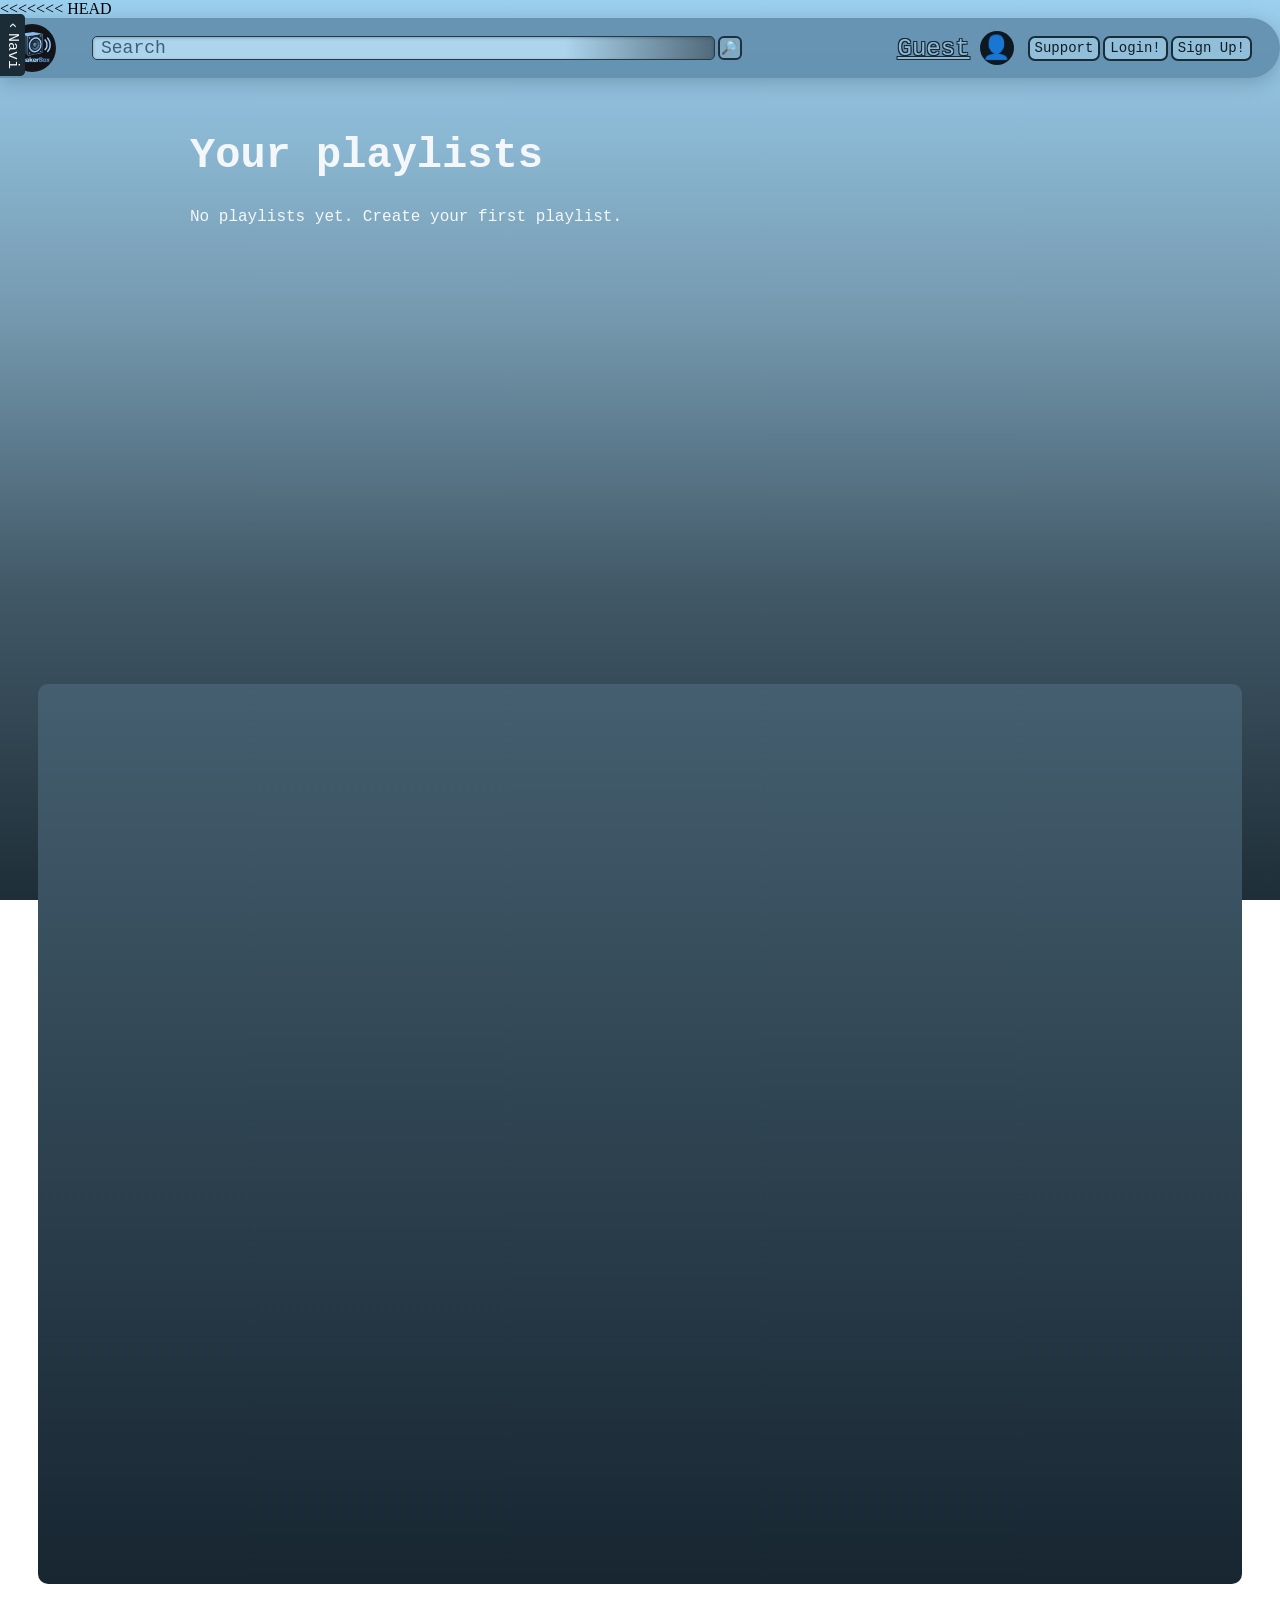
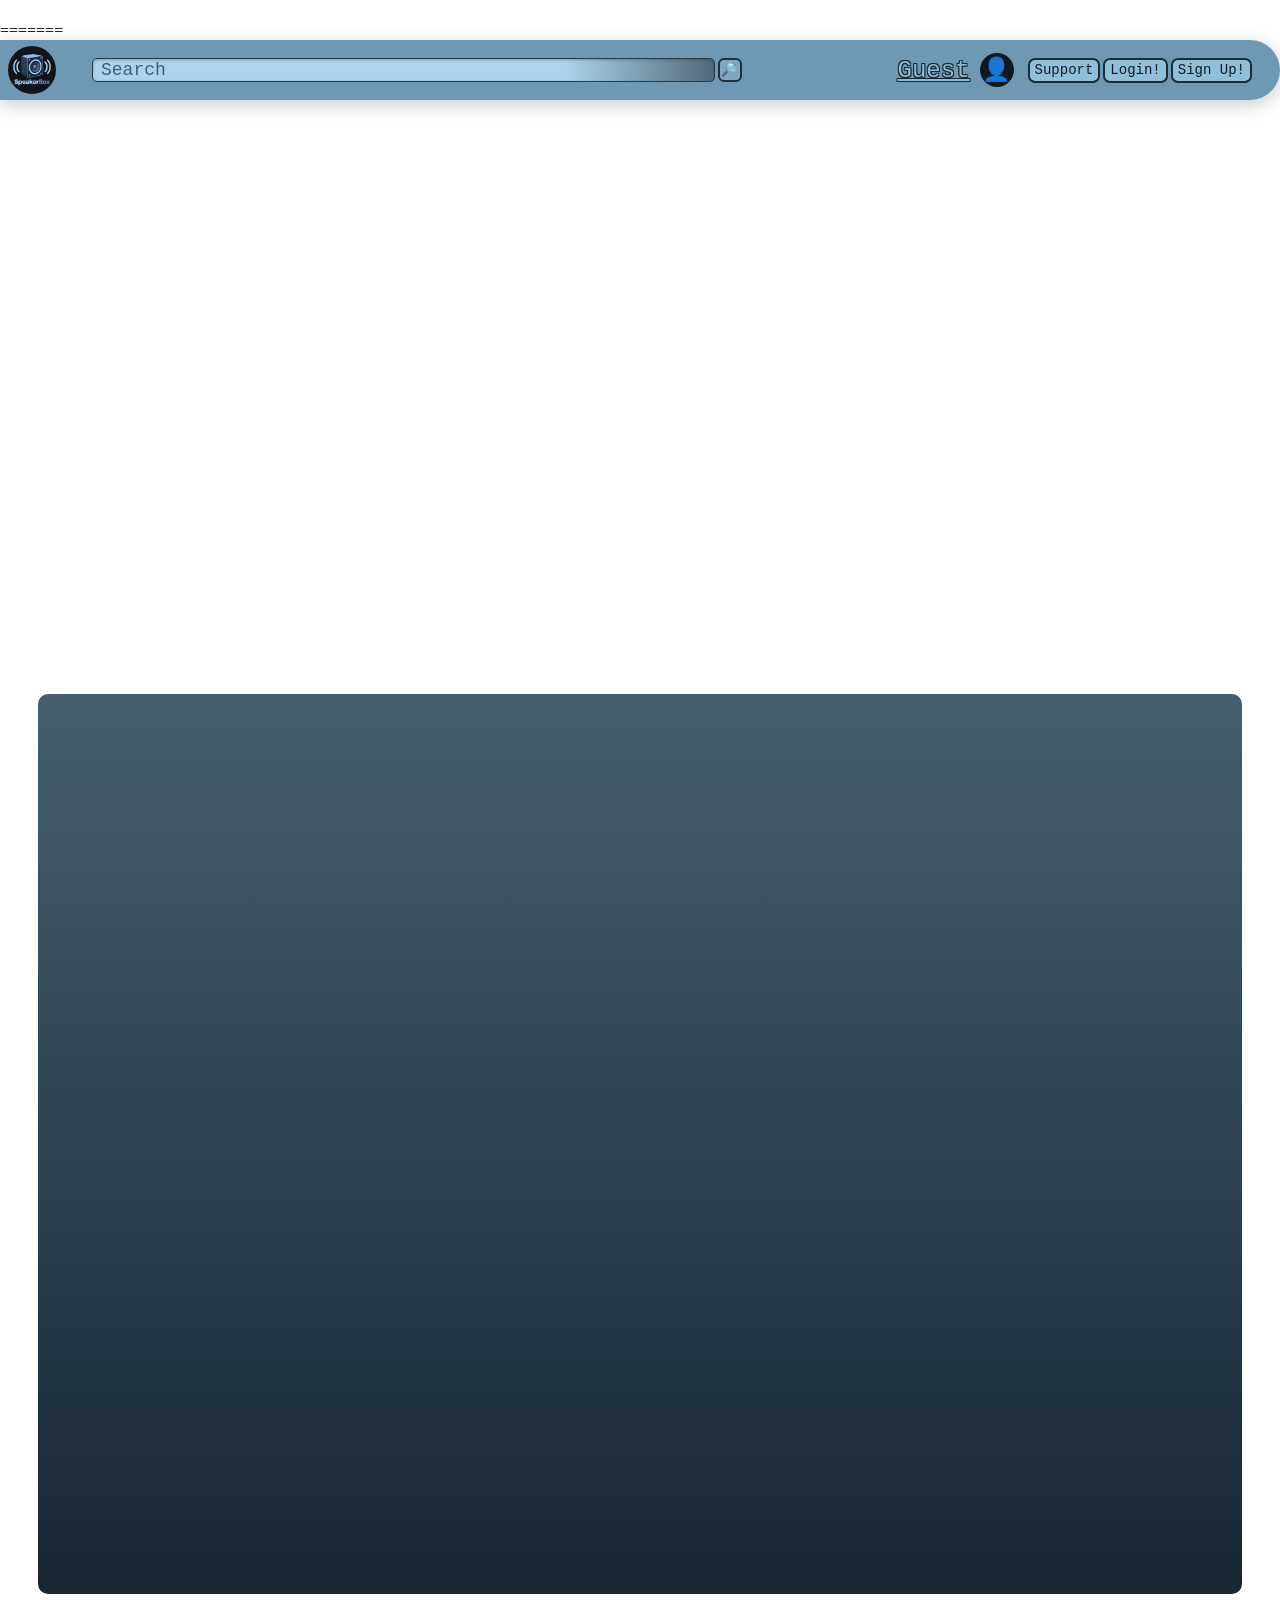
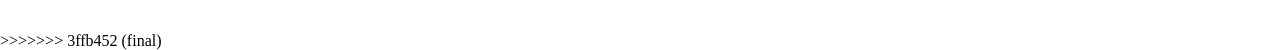
==== playlists.html @ a8b9b6c9 "final" ====
<<<<<<< HEAD
<!DOCTYPE html>
<html lang="en">
<head>
    <meta charset="UTF-8">
    <meta name="viewport" content="width=device-width, initial-scale=1.0">
    <title>Your playlists · SpeakerBox</title>
    <link rel="stylesheet" href="style.css">
    <script src="script.js" defer></script>
</head>
<body>
    <aside id="side-menu" aria-label="Side navigation" aria-hidden="true">
        <nav>
            <ul>
                <li><a href="index.html" data-route><span class="menu-icon">⌂</span> Main</a></li>
                <li><a href="#"><span class="menu-icon">◉</span> Explore</a></li>
                <li><button id="new-playlist" type="button"><span class="menu-icon">＋</span> New playlist</button></li>
                <li><a class="playlist-link" href="playlists.html" data-route><span class="menu-icon">■</span> Your playlists</a></li>
            </ul>
            <ul id="sidebar-playlists" aria-label="Created playlists"></ul>
        </nav>
    </aside>

    <button id="navi-tab" type="button" aria-controls="side-menu" aria-expanded="false">
        <span aria-hidden="true">‹</span>
        <span>Navi</span>
    </button>

    <header>
        <nav aria-label="Main navigation">
            <a href="index.html" data-route aria-label="SpeakerBox home">
                <img src="images/logo.jpg" alt="SpeakerBox logo">
            </a>

            <form role="search">
                <label for="search" hidden>Search</label>
                <input id="search" name="search" type="search" placeholder="Search">
                <button id="Lypa" type="submit" aria-label="Search">🔎</button>
            </form>

            <div aria-label="User profile">
                <span id="guest">Guest</span>
                <span role="img" aria-label="Guest profile">👤</span>
            </div>

            <div aria-label="Account actions">
                <button id="Supp" type="button">Support</button>
                <button id="log" type="button">Login!</button>
                <button id="Signup" type="button">Sign Up!</button>
                <button id="logout" type="button" hidden>Log out</button>
            </div>
        </nav>
    </header>
    <main class="music-content">
        <section id="playlist-view" class="playlist-view"></section>
        <audio id="audio-player" preload="metadata"></audio>
    </main>
    <footer>
    
    </footer>
</body>

</html>
=======
<!DOCTYPE html>
<html lang="en">
<head>
    <meta charset="UTF-8">
    <meta name="viewport" content="width=device-width, initial-scale=1.0">
    <title>Your playlists · SpeakerBox</title>
    <link rel="stylesheet" href="style.css">
    <script src="script.js" defer></script>
</head>
<body>
    <aside id="side-menu" aria-label="Side navigation" aria-hidden="true">
        <nav>
            <ul>
                <li><a href="index.html" data-route><span class="menu-icon">⌂</span> Main</a></li>
                <li><a href="#"><span class="menu-icon">◉</span> Explore</a></li>
                <li><button id="new-playlist" type="button"><span class="menu-icon">＋</span> New playlist</button></li>
                <li><a class="playlist-link" href="playlists.html" data-route><span class="menu-icon">■</span> Your playlists</a></li>
            </ul>
            <ul id="sidebar-playlists" aria-label="Created playlists"></ul>
        </nav>
    </aside>

    <button id="navi-tab" type="button" aria-controls="side-menu" aria-expanded="false">
        <span aria-hidden="true">‹</span>
        <span>Navi</span>
    </button>

    <header>
        <nav aria-label="Main navigation">
            <a href="index.html" data-route aria-label="SpeakerBox home">
                <img src="images/logo.jpg" alt="SpeakerBox logo">
            </a>

            <form role="search">
                <label for="search" hidden>Search</label>
                <input id="search" name="search" type="search" placeholder="Search">
                <button id="Lypa" type="submit" aria-label="Search">🔎</button>
            </form>

            <div aria-label="User profile">
                <span id="guest">Guest</span>
                <span role="img" aria-label="Guest profile">👤</span>
            </div>

            <div aria-label="Account actions">
                <button id="Supp" type="button">Support</button>
                <button id="log" type="button">Login!</button>
                <button id="Signup" type="button">Sign Up!</button>
                <button id="logout" type="button" hidden>Log out</button>
            </div>
        </nav>
    </header>
    <main class="music-content">
        <section id="playlist-view" class="playlist-view"></section>
        <audio id="audio-player" preload="metadata"></audio>
    </main>
    <footer>
    
    </footer>
</body>

</html>
>>>>>>> 3ffb452 (final)
---- style.css ----
* {
    box-sizing: border-box;
    margin: 0;
    padding: 0;
}

body {
    display: flex;
    flex-direction: column;
    min-height: 100vh;
    background: linear-gradient(
        180deg,
        #9bcfee 0%,
        #7599af 35%,
        #425968 65%,
        #1e2e38 100%
    );
    background-attachment: fixed;
}

main {
    flex: 1;
}

[hidden] {
    display: none !important;
}

.playlist-view {
    max-width: 900px;
    min-height: 50vh;
    margin: 0 auto;
}

.playlist-view h1 {
    margin: 12px 0 28px;
    font-size: clamp(28px, 4vw, 42px);
}

.playlist-view a {
    color: #f4f7f9;
}

.playlist-cover {
    display: block;
    width: min(240px, 100%);
    aspect-ratio: 1;
    margin: 24px 0;
    border-radius: 10px;
    object-fit: cover;
}

.playlist-thumbnail {
    width: 32px;
    height: 32px;
    flex: 0 0 32px;
    border-radius: 5px;
    object-fit: cover;
}

.playlist-placeholder {
    display: inline-grid;
    place-items: center;
    background: #638ca5;
    font-size: 20px;
}

.playlist-error {
    color: #ffd3d3;
}

.playlist-form {
    display: flex;
    flex-direction: column;
    align-items: flex-start;
    gap: 12px;
    max-width: 420px;
}

.playlist-form input,
.playlist-form button {
    width: 100%;
    padding: 10px 12px;
    border: 1px solid #365365;
    border-radius: 7px;
    font: inherit;
}

.playlist-form button {
    color: #f4f7f9;
    background: #1e313e;
    cursor: pointer;
}

.playlist-grid {
    display: grid;
    grid-template-columns: repeat(auto-fill, minmax(180px, 1fr));
    gap: 16px;
    list-style: none;
}

.playlist-grid a {
    display: flex;
    align-items: center;
    gap: 12px;
    min-height: 100px;
    padding: 20px;
    background: #1e313e;
    border-radius: 8px;
    text-decoration: none;
    overflow-wrap: anywhere;
}

.playlist-songs {
    display: flex;
    flex-wrap: wrap;
    gap: 24px;
}

.search-results {
    max-width: 1280px;
    margin: 0 auto 42px;
}

.search-results h1 {
    margin-bottom: 20px;
    font-size: clamp(24px, 3vw, 34px);
}

.featured-playlist {
    display: flex;
    width: min(260px, 100%);
    flex-direction: column;
    gap: 8px;
    padding: 14px;
    color: #f4f7f9;
    background: #1e313e;
    border-radius: 10px;
    font-size: 18px;
    text-decoration: none;
}

.featured-playlist:hover,
.featured-playlist:focus-visible {
    background: #2f4b5e;
}

.featured-playlist img {
    width: 100%;
    aspect-ratio: 1;
    border-radius: 6px;
    object-fit: cover;
}

.featured-playlist small {
    font-size: 14px;
    opacity: 0.8;
}

.song-menu {
    position: fixed;
    z-index: 100;
    width: min(260px, calc(100vw - 16px));
    max-height: min(360px, calc(100vh - 16px));
    overflow-y: auto;
    padding: 8px;
    color: #f4f7f9;
    background: #203847;
    border: 1px solid #8fb9d3;
    border-radius: 8px;
    box-shadow: 0 12px 30px rgba(5, 13, 19, 0.45);
    font: 15px/1.2 "Courier New", monospace;
}

.song-menu p {
    padding: 6px 8px 10px;
    overflow-wrap: anywhere;
}

.song-menu button {
    display: block;
    width: 100%;
    padding: 8px;
    color: inherit;
    background: transparent;
    border: 0;
    border-radius: 5px;
    font: inherit;
    text-align: left;
    overflow-wrap: anywhere;
    cursor: pointer;
}

.song-menu button:hover:not(:disabled),
.song-menu button:focus-visible {
    background: #365d75;
}

.song-menu button:disabled {
    opacity: 0.5;
    cursor: default;
}

.playlist-notice {
    position: fixed;
    right: 20px;
    bottom: 20px;
    z-index: 100;
    max-width: min(320px, calc(100vw - 40px));
    padding: 12px 16px;
    color: #f4f7f9;
    background: #203847;
    border: 1px solid #8fb9d3;
    border-radius: 8px;
    font: 15px/1.3 "Courier New", monospace;
}

#sidebar-playlists {
    margin-top: 14px;
}

#sidebar-playlists a {
    gap: 8px;
    overflow-wrap: anywhere;
}

.music-content {
    padding: 42px clamp(24px, 6vw, 88px) 64px;
    color: #f4f7f9;
    font-family: "Courier New", monospace;
}

.music-layout {
    display: grid;
    grid-template-columns: minmax(0, 1fr) minmax(220px, 300px);
    gap: clamp(48px, 8vw, 120px);
    max-width: 1280px;
    margin: 0 auto;
}

.popular-sections {
    display: flex;
    flex-direction: column;
    gap: 48px;
}

.section-title {
    width: min(100%, 360px);
    margin-bottom: 18px;
    padding: 2px 8px;
    color: #f6f8fa;
    background: linear-gradient(90deg, rgba(151, 204, 235, 0.72), rgba(34, 52, 63, 0.92));
    border: 1px solid #365365;
    border-radius: 7px;
    font-size: clamp(17px, 2vw, 22px);
    font-weight: 400;
}

.song-row {
    display: flex;
    align-items: flex-start;
    gap: clamp(20px, 4vw, 54px);
}

.song-card {
    display: flex;
    width: 145px;
    min-width: 0;
    flex-direction: column;
    align-items: center;
    padding: 0;
    color: #f7f8fa;
    background: transparent;
    border: 0;
    font: 18px/1.12 "Courier New", monospace;
    text-align: center;
    cursor: pointer;
}

.song-card img {
    width: 112px;
    height: 112px;
    margin-bottom: 10px;
    border: 2px solid transparent;
    border-radius: 6px;
    object-fit: cover;
    transition:
        transform 150ms ease,
        box-shadow 150ms ease,
        border-color 150ms ease;
}

.song-card:hover img {
    transform: translateY(-3px);
    box-shadow: 0 8px 18px rgba(7, 19, 27, 0.35);
}

.song-card:focus-visible {
    outline: 2px solid #d9effc;
    outline-offset: 6px;
    border-radius: 6px;
}

.song-card.is-playing img {
    border-color: #d7f1ff;
    box-shadow:
        0 0 0 4px rgba(128, 202, 241, 0.32),
        0 8px 22px rgba(7, 19, 27, 0.38);
    transform: translateY(-3px) scale(1.03);
}

.song-card.is-playing .song-name::before {
    content: "▶ ";
}

.song-name,
.song-album {
    display: block;
    overflow-wrap: anywhere;
}

.song-album {
    font-size: 0.86em;
    opacity: 0.96;
}

.see-more {
    align-self: center;
    color: #f3f8fb;
    font-size: 16px;
    text-decoration: none;
    white-space: nowrap;
}

.see-more:hover {
    text-decoration: underline;
}

.monthly-chart {
    text-align: center;
}

.monthly-chart h2 {
    margin-bottom: 14px;
    color: #10202a;
    font-size: 20px;
    font-weight: 400;
}

.monthly-list {
    display: flex;
    flex-direction: column;
    align-items: center;
    gap: 30px;
}    
footer {
    background-color: #222;
      display: flex;
      justify-content: center;
      align-items: center;
      height: 100vh;
      margin: 0;
      font-family: Arial, sans-serif;
}

/* media завжди пишуться в кінці файлу */


body::after {
    position: fixed;
    inset: 0;
    z-index: 20;
    background: rgba(5, 13, 19, 0.22);
    opacity: 0;
    pointer-events: none;
    content: "";
    transition: opacity 180ms ease;
}

body.menu-open::after {
    opacity: 1;
}

#side-menu {
    position: fixed;
    inset: 0 auto 0 0;
    z-index: 40;
    width: 220px;
    padding: 22px 16px;
    background: linear-gradient(180deg, #9bcfee 0%, #45657a 45%, #1c303d 100%);
    border-radius: 0 18px 18px 0;
    box-shadow: 8px 0 22px rgba(9, 22, 31, 0.2);
    transform: translateX(-100%);
    visibility: hidden;
    transition:
        transform 180ms ease,
        visibility 180ms ease;
}

#side-menu.is-open {
    transform: translateX(0);
    visibility: visible;
}

#side-menu ul {
    display: flex;
    flex-direction: column;
    gap: 8px;
    list-style: none;
}

#side-menu li:nth-child(3) {
    margin-top: 16px;
}

#side-menu a,
#side-menu button {
    display: flex;
    align-items: center;
    width: 100%;
    min-height: 32px;
    padding: 3px 8px;
    color: #f4f7f9;
    background: #1e313e;
    border: 0;
    border-radius: 6px;
    font: 17px/1.2 "Courier New", monospace;
    text-align: left;
    text-decoration: none;
    cursor: pointer;
}

#side-menu a:hover,
#side-menu button:hover {
    background: #2f4b5e;
}

#side-menu .menu-icon {
    display: inline-flex;
    align-items: center;
    justify-content: center;
    width: 24px;
    flex: 0 0 24px;
    font-size: 20px;
}

#side-menu .playlist-link {
    color: #f4f7f9;
    background: transparent;
}

#side-menu .playlist-link .menu-icon {
    height: 24px;
    margin-right: 5px;
    color: #eef3f6;
    background: #eef3f6;
    border-radius: 5px;
    font-size: 0;
}

#navi-tab {
    position: fixed;
    top: 14px;
    left: 0;
    z-index: 50;
    display: flex;
    align-items: center;
    gap: 3px;
    padding: 7px 5px;
    color: #f4f7f9;
    background: #1b2c37;
    border: 0;
    border-radius: 0 5px 5px 0;
    font: 15px/1 "Courier New", monospace;
    writing-mode: vertical-rl;
    cursor: pointer;
    transition:
        left 180ms ease,
        background 150ms ease;
}

#navi-tab:hover {
    background: #304d60;
}

body.menu-open #navi-tab {
    left: 220px;
}

header {
    width: 100%;
}

header > nav {
    display: grid;
    grid-template-columns: 72px minmax(220px, 1fr) auto auto;
    align-items: center;
    gap: 14px;
    min-height: 58px;
    padding: 4px 28px 4px 6px;
    background: rgba(98, 144, 174, 0.92);
    border-radius: 0 32px 32px 0;
    box-shadow: 0 5px 18px rgba(17, 33, 44, 0.22);
    font-family: "Courier New", monospace;
}

header > nav > a {
    display: inline-flex;
    align-items: center;
    justify-content: center;
    width: 52px;
    height: 52px;
}

header > nav > a img {
    display: block;
    width: 48px;
    height: 48px;
    border-radius: 50%;
    object-fit: cover;
}

header form[role="search"] {
    display: flex;
    align-items: center;
    width: min(100%, 650px);
}

#search {
    width: 100%;
    height: 24px;
    padding: 2px 8px;
    color: #2b4658;
    background: linear-gradient(90deg, #acd4ec 0%, #acd4ec 76%, #506a7a 100%);
    border: 1px solid #263b49;
    border-radius: 5px;
    box-shadow: inset 0 1px 3px rgba(18, 35, 46, 0.3);
    font: 18px/1 "Courier New", monospace;
}

#search::placeholder {
    color: #3d6076;
    opacity: 1;
}

#Lypa {
    width: 25px;
    height: 24px;
    margin-left: 3px;
    padding: 0;
    background: #7fa9c2;
    border: 2px solid #1c303d;
    border-radius: 6px;
    line-height: 18px;
    cursor: pointer;
}

header [aria-label="User profile"] {
    display: flex;
    align-items: center;
    gap: 10px;
    white-space: nowrap;
}

#guest {
    color: #8fb9d3;
    font-size: 24px;
    text-decoration: underline;
    text-shadow:
        -1px -1px 0 #172935,
        1px -1px 0 #172935,
        -1px 1px 0 #172935,
        1px 1px 0 #172935;
}

header [aria-label="Guest profile"] {
    display: inline-flex;
    align-items: center;
    justify-content: center;
    width: 34px;
    height: 34px;
    overflow: hidden;
    background: #0e1820;
    border-radius: 50%;
    font-size: 23px;
}

header [aria-label="Account actions"] {
    display: flex;
    align-items: center;
    gap: 3px;
    white-space: nowrap;
}

header [aria-label="Account actions"] button {
    min-height: 25px;
    padding: 1px 5px;
    color: #101c24;
    background: #91bed8;
    border: 2px solid #192d39;
    border-radius: 7px;
    font: 14px/1 "Courier New", monospace;
    cursor: pointer;
}

#Lypa:hover,
header [aria-label="Account actions"] button:hover {
    background: #b7dbef;
}

.auth-dialog {
    width: min(420px, calc(100% - 32px));
    max-height: calc(100vh - 32px);
    margin: auto;
    padding: 24px;
    color: #f4f7f9;
    background: #203847;
    border: 1px solid #8fb9d3;
    border-radius: 12px;
    box-shadow: 0 18px 50px rgba(5, 13, 19, 0.5);
    font-family: "Courier New", monospace;
}

.auth-dialog::backdrop {
    background: rgba(5, 13, 19, 0.65);
}

.auth-dialog form,
#auth-confirm-wrap {
    display: flex;
    flex-direction: column;
    gap: 10px;
}

.auth-heading {
    display: flex;
    align-items: center;
    justify-content: space-between;
    margin-bottom: 14px;
}

.auth-heading h2 {
    font-size: 26px;
}

.auth-dialog input,
.auth-dialog button {
    padding: 9px 11px;
    border: 1px solid #658da5;
    border-radius: 6px;
    font: inherit;
}

.auth-dialog input {
    width: 100%;
    color: #162a36;
    background: #e5f3fa;
}

.auth-dialog button {
    color: #f4f7f9;
    background: #365d75;
    cursor: pointer;
}

#auth-close {
    padding: 2px 8px;
    font-size: 24px;
}

#auth-error {
    min-height: 1.2em;
    color: #ffd3d3;
}

@media (max-width: 780px) {
    header > nav {
        grid-template-columns: 58px 1fr;
        padding-right: 14px;
        border-radius: 0 24px 24px 0;
    }

    header [aria-label="User profile"],
    header [aria-label="Account actions"] {
        grid-column: 2;
    }
}

footer {
    width: calc(100% - 76px);
    min-height: 260px;
    margin: 38px;
    padding: 28px 34px 42px;
    color: #f6f8fa;
    background: linear-gradient(180deg, #455f70 0%, #172631 100%);
    border-radius: 10px;
    font-family: Arial, sans-serif;
    text-align: center;
}

footer h2 {
    margin-bottom: 28px;
    font-size: clamp(32px, 4vw, 48px);
    font-weight: 400;
}

.creators {
    display: grid;
    grid-template-columns: repeat(5, minmax(0, 1fr));
    align-items: start;
    gap: 22px;
    width: 100%;
    list-style: none;
}

.creators li {
    display: flex;
    flex-direction: column;
    align-items: center;
    justify-content: flex-start;
    min-width: 0;
    font-size: clamp(20px, 2.4vw, 34px);
    line-height: 1.25;
    overflow-wrap: anywhere;
}

.creators li span {
    display: block;
}

@media (max-width: 900px) {
    .creators {
        grid-template-columns: repeat(2, minmax(0, 1fr));
    }
}

@media (max-width: 520px) {
    footer {
        width: calc(100% - 24px);
        margin: 24px 12px 12px;
        padding: 24px 16px 32px;
    }

    .creators {
        grid-template-columns: 1fr;
    }
}
    
@media (max-width: 820px) {
    .music-layout {
        grid-template-columns: 1fr;
    }

    .monthly-chart {
        text-align: left;
    }

    .monthly-list {
        flex-direction: row;
        align-items: flex-start;
    }
}

@media (max-width: 560px) {
    .song-row,
    .monthly-list {
        flex-wrap: wrap;
    }

    .song-row .see-more {
        width: 100%;
    }
}
---- style.css ----
* {
    box-sizing: border-box;
    margin: 0;
    padding: 0;
}

body {
    display: flex;
    flex-direction: column;
    min-height: 100vh;
    background: linear-gradient(
        180deg,
        #9bcfee 0%,
        #7599af 35%,
        #425968 65%,
        #1e2e38 100%
    );
    background-attachment: fixed;
}

main {
    flex: 1;
}

[hidden] {
    display: none !important;
}

.playlist-view {
    max-width: 900px;
    min-height: 50vh;
    margin: 0 auto;
}

.playlist-view h1 {
    margin: 12px 0 28px;
    font-size: clamp(28px, 4vw, 42px);
}

.playlist-view a {
    color: #f4f7f9;
}

.playlist-cover {
    display: block;
    width: min(240px, 100%);
    aspect-ratio: 1;
    margin: 24px 0;
    border-radius: 10px;
    object-fit: cover;
}

.playlist-thumbnail {
    width: 32px;
    height: 32px;
    flex: 0 0 32px;
    border-radius: 5px;
    object-fit: cover;
}

.playlist-placeholder {
    display: inline-grid;
    place-items: center;
    background: #638ca5;
    font-size: 20px;
}

.playlist-error {
    color: #ffd3d3;
}

.playlist-form {
    display: flex;
    flex-direction: column;
    align-items: flex-start;
    gap: 12px;
    max-width: 420px;
}

.playlist-form input,
.playlist-form button {
    width: 100%;
    padding: 10px 12px;
    border: 1px solid #365365;
    border-radius: 7px;
    font: inherit;
}

.playlist-form button {
    color: #f4f7f9;
    background: #1e313e;
    cursor: pointer;
}

.playlist-grid {
    display: grid;
    grid-template-columns: repeat(auto-fill, minmax(180px, 1fr));
    gap: 16px;
    list-style: none;
}

.playlist-grid a {
    display: flex;
    align-items: center;
    gap: 12px;
    min-height: 100px;
    padding: 20px;
    background: #1e313e;
    border-radius: 8px;
    text-decoration: none;
    overflow-wrap: anywhere;
}

.playlist-songs {
    display: flex;
    flex-wrap: wrap;
    gap: 24px;
}

.search-results {
    max-width: 1280px;
    margin: 0 auto 42px;
}

.search-results h1 {
    margin-bottom: 20px;
    font-size: clamp(24px, 3vw, 34px);
}

.featured-playlist {
    display: flex;
    width: min(260px, 100%);
    flex-direction: column;
    gap: 8px;
    padding: 14px;
    color: #f4f7f9;
    background: #1e313e;
    border-radius: 10px;
    font-size: 18px;
    text-decoration: none;
}

.featured-playlist:hover,
.featured-playlist:focus-visible {
    background: #2f4b5e;
}

.featured-playlist img {
    width: 100%;
    aspect-ratio: 1;
    border-radius: 6px;
    object-fit: cover;
}

.featured-playlist small {
    font-size: 14px;
    opacity: 0.8;
}

.song-menu {
    position: fixed;
    z-index: 100;
    width: min(260px, calc(100vw - 16px));
    max-height: min(360px, calc(100vh - 16px));
    overflow-y: auto;
    padding: 8px;
    color: #f4f7f9;
    background: #203847;
    border: 1px solid #8fb9d3;
    border-radius: 8px;
    box-shadow: 0 12px 30px rgba(5, 13, 19, 0.45);
    font: 15px/1.2 "Courier New", monospace;
}

.song-menu p {
    padding: 6px 8px 10px;
    overflow-wrap: anywhere;
}

.song-menu button {
    display: block;
    width: 100%;
    padding: 8px;
    color: inherit;
    background: transparent;
    border: 0;
    border-radius: 5px;
    font: inherit;
    text-align: left;
    overflow-wrap: anywhere;
    cursor: pointer;
}

.song-menu button:hover:not(:disabled),
.song-menu button:focus-visible {
    background: #365d75;
}

.song-menu button:disabled {
    opacity: 0.5;
    cursor: default;
}

.playlist-notice {
    position: fixed;
    right: 20px;
    bottom: 20px;
    z-index: 100;
    max-width: min(320px, calc(100vw - 40px));
    padding: 12px 16px;
    color: #f4f7f9;
    background: #203847;
    border: 1px solid #8fb9d3;
    border-radius: 8px;
    font: 15px/1.3 "Courier New", monospace;
}

#sidebar-playlists {
    margin-top: 14px;
}

#sidebar-playlists a {
    gap: 8px;
    overflow-wrap: anywhere;
}

.music-content {
    padding: 42px clamp(24px, 6vw, 88px) 64px;
    color: #f4f7f9;
    font-family: "Courier New", monospace;
}

.music-layout {
    display: grid;
    grid-template-columns: minmax(0, 1fr) minmax(220px, 300px);
    gap: clamp(48px, 8vw, 120px);
    max-width: 1280px;
    margin: 0 auto;
}

.popular-sections {
    display: flex;
    flex-direction: column;
    gap: 48px;
}

.section-title {
    width: min(100%, 360px);
    margin-bottom: 18px;
    padding: 2px 8px;
    color: #f6f8fa;
    background: linear-gradient(90deg, rgba(151, 204, 235, 0.72), rgba(34, 52, 63, 0.92));
    border: 1px solid #365365;
    border-radius: 7px;
    font-size: clamp(17px, 2vw, 22px);
    font-weight: 400;
}

.song-row {
    display: flex;
    align-items: flex-start;
    gap: clamp(20px, 4vw, 54px);
}

.song-card {
    display: flex;
    width: 145px;
    min-width: 0;
    flex-direction: column;
    align-items: center;
    padding: 0;
    color: #f7f8fa;
    background: transparent;
    border: 0;
    font: 18px/1.12 "Courier New", monospace;
    text-align: center;
    cursor: pointer;
}

.song-card img {
    width: 112px;
    height: 112px;
    margin-bottom: 10px;
    border: 2px solid transparent;
    border-radius: 6px;
    object-fit: cover;
    transition:
        transform 150ms ease,
        box-shadow 150ms ease,
        border-color 150ms ease;
}

.song-card:hover img {
    transform: translateY(-3px);
    box-shadow: 0 8px 18px rgba(7, 19, 27, 0.35);
}

.song-card:focus-visible {
    outline: 2px solid #d9effc;
    outline-offset: 6px;
    border-radius: 6px;
}

.song-card.is-playing img {
    border-color: #d7f1ff;
    box-shadow:
        0 0 0 4px rgba(128, 202, 241, 0.32),
        0 8px 22px rgba(7, 19, 27, 0.38);
    transform: translateY(-3px) scale(1.03);
}

.song-card.is-playing .song-name::before {
    content: "▶ ";
}

.song-name,
.song-album {
    display: block;
    overflow-wrap: anywhere;
}

.song-album {
    font-size: 0.86em;
    opacity: 0.96;
}

.see-more {
    align-self: center;
    color: #f3f8fb;
    font-size: 16px;
    text-decoration: none;
    white-space: nowrap;
}

.see-more:hover {
    text-decoration: underline;
}

.monthly-chart {
    text-align: center;
}

.monthly-chart h2 {
    margin-bottom: 14px;
    color: #10202a;
    font-size: 20px;
    font-weight: 400;
}

.monthly-list {
    display: flex;
    flex-direction: column;
    align-items: center;
    gap: 30px;
}    
footer {
    background-color: #222;
      display: flex;
      justify-content: center;
      align-items: center;
      height: 100vh;
      margin: 0;
      font-family: Arial, sans-serif;
}

/* media завжди пишуться в кінці файлу */


body::after {
    position: fixed;
    inset: 0;
    z-index: 20;
    background: rgba(5, 13, 19, 0.22);
    opacity: 0;
    pointer-events: none;
    content: "";
    transition: opacity 180ms ease;
}

body.menu-open::after {
    opacity: 1;
}

#side-menu {
    position: fixed;
    inset: 0 auto 0 0;
    z-index: 40;
    width: 220px;
    padding: 22px 16px;
    background: linear-gradient(180deg, #9bcfee 0%, #45657a 45%, #1c303d 100%);
    border-radius: 0 18px 18px 0;
    box-shadow: 8px 0 22px rgba(9, 22, 31, 0.2);
    transform: translateX(-100%);
    visibility: hidden;
    transition:
        transform 180ms ease,
        visibility 180ms ease;
}

#side-menu.is-open {
    transform: translateX(0);
    visibility: visible;
}

#side-menu ul {
    display: flex;
    flex-direction: column;
    gap: 8px;
    list-style: none;
}

#side-menu li:nth-child(3) {
    margin-top: 16px;
}

#side-menu a,
#side-menu button {
    display: flex;
    align-items: center;
    width: 100%;
    min-height: 32px;
    padding: 3px 8px;
    color: #f4f7f9;
    background: #1e313e;
    border: 0;
    border-radius: 6px;
    font: 17px/1.2 "Courier New", monospace;
    text-align: left;
    text-decoration: none;
    cursor: pointer;
}

#side-menu a:hover,
#side-menu button:hover {
    background: #2f4b5e;
}

#side-menu .menu-icon {
    display: inline-flex;
    align-items: center;
    justify-content: center;
    width: 24px;
    flex: 0 0 24px;
    font-size: 20px;
}

#side-menu .playlist-link {
    color: #f4f7f9;
    background: transparent;
}

#side-menu .playlist-link .menu-icon {
    height: 24px;
    margin-right: 5px;
    color: #eef3f6;
    background: #eef3f6;
    border-radius: 5px;
    font-size: 0;
}

#navi-tab {
    position: fixed;
    top: 14px;
    left: 0;
    z-index: 50;
    display: flex;
    align-items: center;
    gap: 3px;
    padding: 7px 5px;
    color: #f4f7f9;
    background: #1b2c37;
    border: 0;
    border-radius: 0 5px 5px 0;
    font: 15px/1 "Courier New", monospace;
    writing-mode: vertical-rl;
    cursor: pointer;
    transition:
        left 180ms ease,
        background 150ms ease;
}

#navi-tab:hover {
    background: #304d60;
}

body.menu-open #navi-tab {
    left: 220px;
}

header {
    width: 100%;
}

header > nav {
    display: grid;
    grid-template-columns: 72px minmax(220px, 1fr) auto auto;
    align-items: center;
    gap: 14px;
    min-height: 58px;
    padding: 4px 28px 4px 6px;
    background: rgba(98, 144, 174, 0.92);
    border-radius: 0 32px 32px 0;
    box-shadow: 0 5px 18px rgba(17, 33, 44, 0.22);
    font-family: "Courier New", monospace;
}

header > nav > a {
    display: inline-flex;
    align-items: center;
    justify-content: center;
    width: 52px;
    height: 52px;
}

header > nav > a img {
    display: block;
    width: 48px;
    height: 48px;
    border-radius: 50%;
    object-fit: cover;
}

header form[role="search"] {
    display: flex;
    align-items: center;
    width: min(100%, 650px);
}

#search {
    width: 100%;
    height: 24px;
    padding: 2px 8px;
    color: #2b4658;
    background: linear-gradient(90deg, #acd4ec 0%, #acd4ec 76%, #506a7a 100%);
    border: 1px solid #263b49;
    border-radius: 5px;
    box-shadow: inset 0 1px 3px rgba(18, 35, 46, 0.3);
    font: 18px/1 "Courier New", monospace;
}

#search::placeholder {
    color: #3d6076;
    opacity: 1;
}

#Lypa {
    width: 25px;
    height: 24px;
    margin-left: 3px;
    padding: 0;
    background: #7fa9c2;
    border: 2px solid #1c303d;
    border-radius: 6px;
    line-height: 18px;
    cursor: pointer;
}

header [aria-label="User profile"] {
    display: flex;
    align-items: center;
    gap: 10px;
    white-space: nowrap;
}

#guest {
    color: #8fb9d3;
    font-size: 24px;
    text-decoration: underline;
    text-shadow:
        -1px -1px 0 #172935,
        1px -1px 0 #172935,
        -1px 1px 0 #172935,
        1px 1px 0 #172935;
}

header [aria-label="Guest profile"] {
    display: inline-flex;
    align-items: center;
    justify-content: center;
    width: 34px;
    height: 34px;
    overflow: hidden;
    background: #0e1820;
    border-radius: 50%;
    font-size: 23px;
}

header [aria-label="Account actions"] {
    display: flex;
    align-items: center;
    gap: 3px;
    white-space: nowrap;
}

header [aria-label="Account actions"] button {
    min-height: 25px;
    padding: 1px 5px;
    color: #101c24;
    background: #91bed8;
    border: 2px solid #192d39;
    border-radius: 7px;
    font: 14px/1 "Courier New", monospace;
    cursor: pointer;
}

#Lypa:hover,
header [aria-label="Account actions"] button:hover {
    background: #b7dbef;
}

.auth-dialog {
    width: min(420px, calc(100% - 32px));
    max-height: calc(100vh - 32px);
    margin: auto;
    padding: 24px;
    color: #f4f7f9;
    background: #203847;
    border: 1px solid #8fb9d3;
    border-radius: 12px;
    box-shadow: 0 18px 50px rgba(5, 13, 19, 0.5);
    font-family: "Courier New", monospace;
}

.auth-dialog::backdrop {
    background: rgba(5, 13, 19, 0.65);
}

.auth-dialog form,
#auth-confirm-wrap {
    display: flex;
    flex-direction: column;
    gap: 10px;
}

.auth-heading {
    display: flex;
    align-items: center;
    justify-content: space-between;
    margin-bottom: 14px;
}

.auth-heading h2 {
    font-size: 26px;
}

.auth-dialog input,
.auth-dialog button {
    padding: 9px 11px;
    border: 1px solid #658da5;
    border-radius: 6px;
    font: inherit;
}

.auth-dialog input {
    width: 100%;
    color: #162a36;
    background: #e5f3fa;
}

.auth-dialog button {
    color: #f4f7f9;
    background: #365d75;
    cursor: pointer;
}

#auth-close {
    padding: 2px 8px;
    font-size: 24px;
}

#auth-error {
    min-height: 1.2em;
    color: #ffd3d3;
}

@media (max-width: 780px) {
    header > nav {
        grid-template-columns: 58px 1fr;
        padding-right: 14px;
        border-radius: 0 24px 24px 0;
    }

    header [aria-label="User profile"],
    header [aria-label="Account actions"] {
        grid-column: 2;
    }
}

footer {
    width: calc(100% - 76px);
    min-height: 260px;
    margin: 38px;
    padding: 28px 34px 42px;
    color: #f6f8fa;
    background: linear-gradient(180deg, #455f70 0%, #172631 100%);
    border-radius: 10px;
    font-family: Arial, sans-serif;
    text-align: center;
}

footer h2 {
    margin-bottom: 28px;
    font-size: clamp(32px, 4vw, 48px);
    font-weight: 400;
}

.creators {
    display: grid;
    grid-template-columns: repeat(5, minmax(0, 1fr));
    align-items: start;
    gap: 22px;
    width: 100%;
    list-style: none;
}

.creators li {
    display: flex;
    flex-direction: column;
    align-items: center;
    justify-content: flex-start;
    min-width: 0;
    font-size: clamp(20px, 2.4vw, 34px);
    line-height: 1.25;
    overflow-wrap: anywhere;
}

.creators li span {
    display: block;
}

@media (max-width: 900px) {
    .creators {
        grid-template-columns: repeat(2, minmax(0, 1fr));
    }
}

@media (max-width: 520px) {
    footer {
        width: calc(100% - 24px);
        margin: 24px 12px 12px;
        padding: 24px 16px 32px;
    }

    .creators {
        grid-template-columns: 1fr;
    }
}
    
@media (max-width: 820px) {
    .music-layout {
        grid-template-columns: 1fr;
    }

    .monthly-chart {
        text-align: left;
    }

    .monthly-list {
        flex-direction: row;
        align-items: flex-start;
    }
}

@media (max-width: 560px) {
    .song-row,
    .monthly-list {
        flex-wrap: wrap;
    }

    .song-row .see-more {
        width: 100%;
    }
}
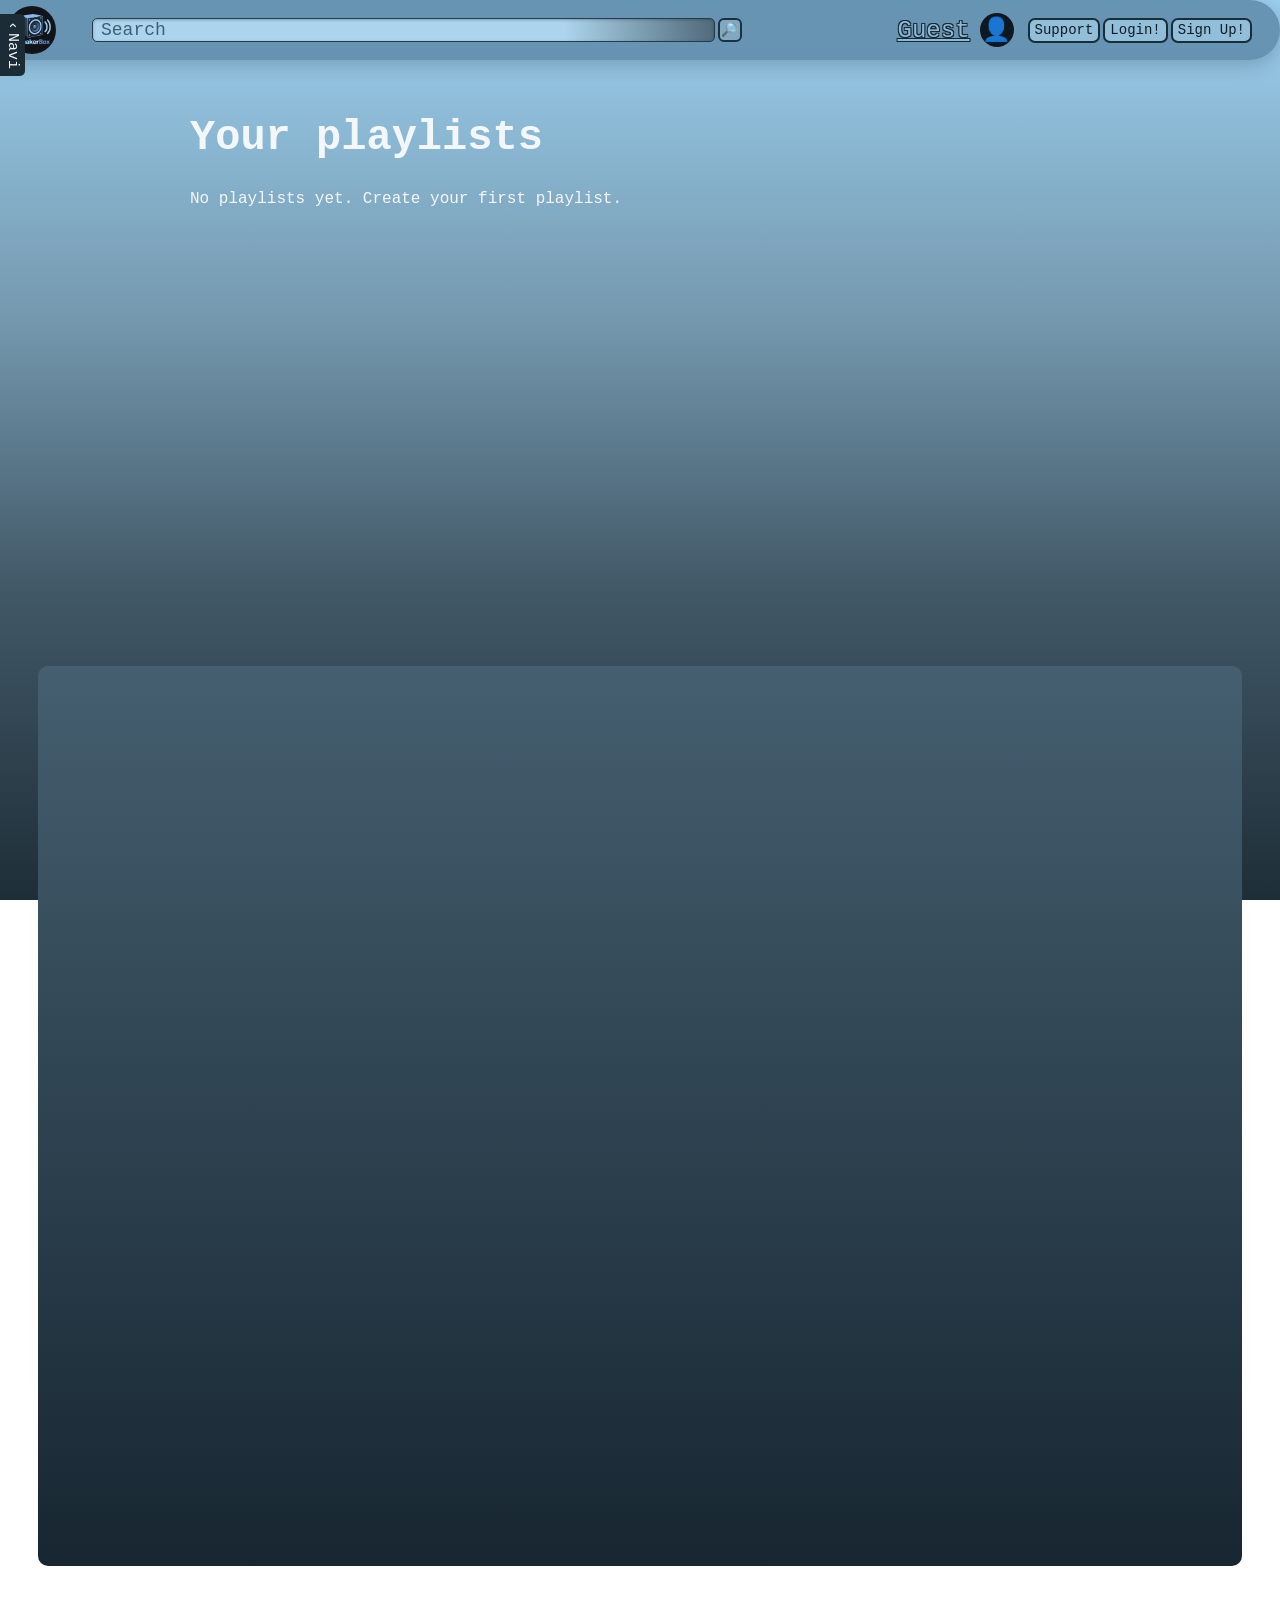
==== commit 3ffb4520: "final" ====
--- a/playlists.html
+++ b/playlists.html
@@ -1,67 +1,3 @@
-<<<<<<< HEAD
-<!DOCTYPE html>
-<html lang="en">
-<head>
-    <meta charset="UTF-8">
-    <meta name="viewport" content="width=device-width, initial-scale=1.0">
-    <title>Your playlists · SpeakerBox</title>
-    <link rel="stylesheet" href="style.css">
-    <script src="script.js" defer></script>
-</head>
-<body>
-    <aside id="side-menu" aria-label="Side navigation" aria-hidden="true">
-        <nav>
-            <ul>
-                <li><a href="index.html" data-route><span class="menu-icon">⌂</span> Main</a></li>
-                <li><a href="#"><span class="menu-icon">◉</span> Explore</a></li>
-                <li><button id="new-playlist" type="button"><span class="menu-icon">＋</span> New playlist</button></li>
-                <li><a class="playlist-link" href="playlists.html" data-route><span class="menu-icon">■</span> Your playlists</a></li>
-            </ul>
-            <ul id="sidebar-playlists" aria-label="Created playlists"></ul>
-        </nav>
-    </aside>
-
-    <button id="navi-tab" type="button" aria-controls="side-menu" aria-expanded="false">
-        <span aria-hidden="true">‹</span>
-        <span>Navi</span>
-    </button>
-
-    <header>
-        <nav aria-label="Main navigation">
-            <a href="index.html" data-route aria-label="SpeakerBox home">
-                <img src="images/logo.jpg" alt="SpeakerBox logo">
-            </a>
-
-            <form role="search">
-                <label for="search" hidden>Search</label>
-                <input id="search" name="search" type="search" placeholder="Search">
-                <button id="Lypa" type="submit" aria-label="Search">🔎</button>
-            </form>
-
-            <div aria-label="User profile">
-                <span id="guest">Guest</span>
-                <span role="img" aria-label="Guest profile">👤</span>
-            </div>
-
-            <div aria-label="Account actions">
-                <button id="Supp" type="button">Support</button>
-                <button id="log" type="button">Login!</button>
-                <button id="Signup" type="button">Sign Up!</button>
-                <button id="logout" type="button" hidden>Log out</button>
-            </div>
-        </nav>
-    </header>
-    <main class="music-content">
-        <section id="playlist-view" class="playlist-view"></section>
-        <audio id="audio-player" preload="metadata"></audio>
-    </main>
-    <footer>
-    
-    </footer>
-</body>
-
-</html>
-=======
 <!DOCTYPE html>
 <html lang="en">
 <head>
@@ -124,4 +60,3 @@
 </body>
 
 </html>
->>>>>>> 3ffb452 (final)
